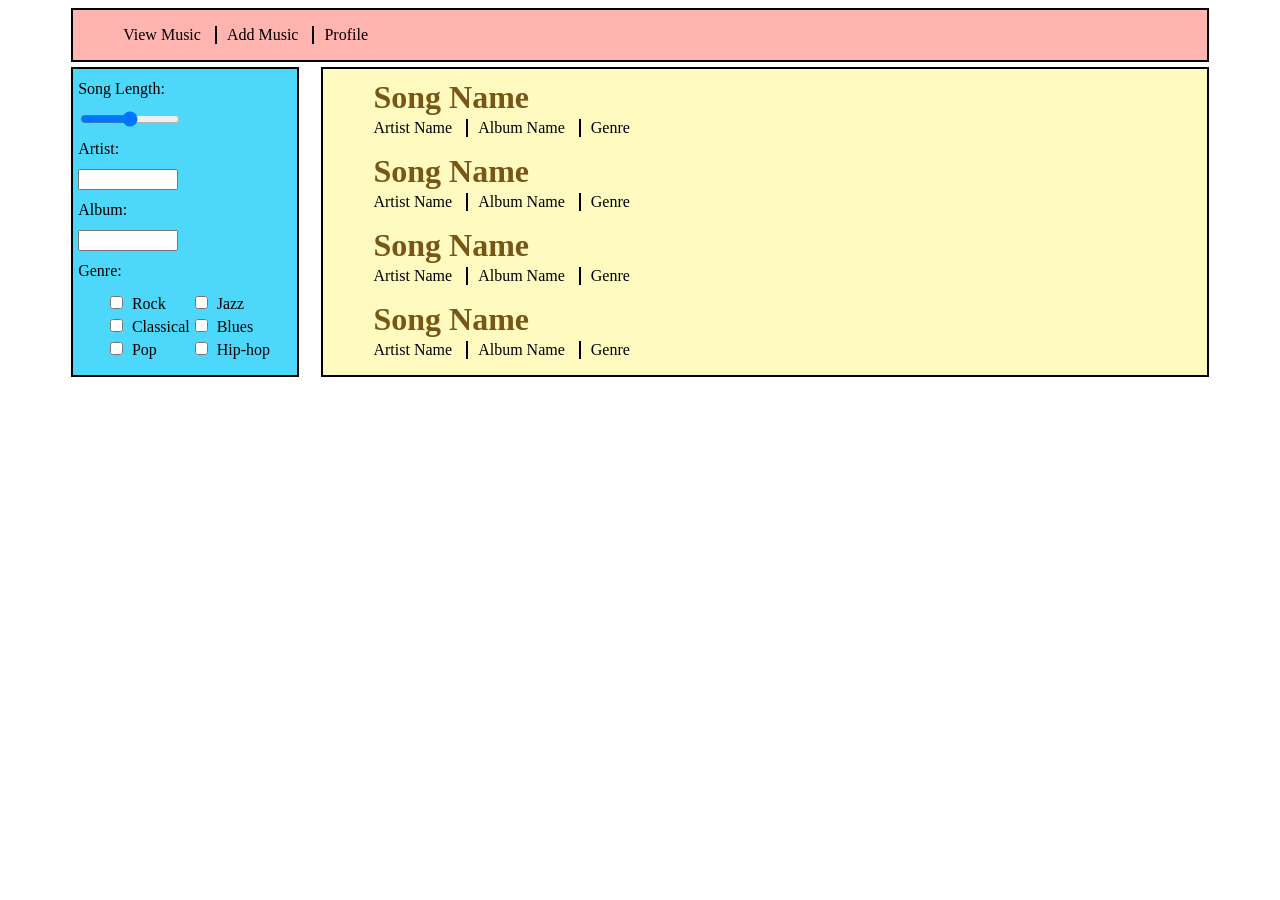
==== index.html @ da3fdb5e "html template complete, added style" ====
<!DOCTYPE html>
<html lang="en">
<head>
	<meta charset="UTF-8">
	<title>No Fucking Eagles</title>
	<link rel="stylesheet" href="style.css">
</head>
<body>

	<div class="nav-bar lines-between">
		<ul>
			<li>View Music</li>
			<li>Add Music</li>
			<li>Profile</li>
		</ul>
	</div>

	<div class="page-container-songs">
		
		<div class="song-properties">
			<p>Song Length:</p>
			<input type="range">
			<p>Artist:</p>
			<input type="select">
			<p>Album:</p>
			<input type="select">
			<p>Genre:</p>
			<div class="columns">
				<div class="columns1">
					<div>
						<input type="checkbox" name="genre">
						<label>Rock</label>
					</div>
					<div>
						<input type="checkbox" name="genre">
						<label>Classical</label>
					</div>
					<div>
						<input type="checkbox" name="genre">
						<label>Pop</label>
					</div>
				</div>
				<div class="columns1">
					<div>
						<input type="checkbox" name="genre">
						<label>Jazz</label>
					</div>
					<div>
						<input type="checkbox" name="genre">
						<label>Blues</label>
					</div>
					<div>
						<input type="checkbox" name="genre">
						<label>Hip-hop</label>
					</div>
				</div>
			</div>
		</div>

		<div class="song-info">

			<div>
			<h3>Song Name</h3>
			</div>
			<div class="song-nav-bar lines-between">
				<ul>
					<li>Artist Name</li>
					<li>Album Name</li>
					<li>Genre</li>
				</ul>
			</div>
			<div>
			<h3>Song Name</h3>
			</div>
			<div class="song-nav-bar lines-between">
				<ul>
					<li>Artist Name</li>
					<li>Album Name</li>
					<li>Genre</li>
				</ul>
			</div>
			<div>
			<h3>Song Name</h3>
			</div>
			<div class="song-nav-bar lines-between">
				<ul>
					<li>Artist Name</li>
					<li>Album Name</li>
					<li>Genre</li>
				</ul>
			</div>
			<div>
			<h3>Song Name</h3>
			</div>
			<div class="song-nav-bar lines-between">
				<ul>
					<li>Artist Name</li>
					<li>Album Name</li>
					<li>Genre</li>
				</ul>
			</div>

			



		</div>
	</div>

</body>
</html>
---- style.css ----
*, *:before, *:after {
  box-sizing: inherit;
}
html {
  box-sizing: border-box;
}

p {
	line-height: .5em;
}

h3 {
	padding-left: 50px;
	color: #785616;
	font-size: 2em;
	margin: 10px 0 3px 0;
}

.page-container-songs {
	display: flex;
	flex-wrap: nowrap;
	width: 90%;
	margin: auto;
	justify-content: space-between;

}

.nav-bar {
	background-color: #FFB4B0;
	width: 90%;
	margin: 0 auto 5px auto;
	border: 2px solid black;
}


.song-nav-bar {
	margin: 0 auto 5px auto;
}

.song-nav-bar ul {
	margin-top: 2px;
}

.lines-between li {
	display: inline-block;
	list-style: none;
	/*margin-left: 8px;*/
	padding: 0 10px 0 10px;
	border-left: 2px solid black;	

}

.lines-between li:nth-of-type(1) {
	border-left: none;
}

.columns {
	display: flex;
	flex-direction: row;
	flex-wrap: wrap;	
	align-items: center; 
	justify-content: center;
}

.columns input {
	margin: 5px;
}

.song-properties {
	background-color: #4DD7FA;
	display: flex;
	flex-direction: column;
	width: 20%;
	border: 2px solid black;
	padding-left: 5px;

}

.song-properties input{
	max-width: 100px;
}

.song-info {
	border: 2px solid black;
	width: 78%;
	background-color: #FEFAC0;
}
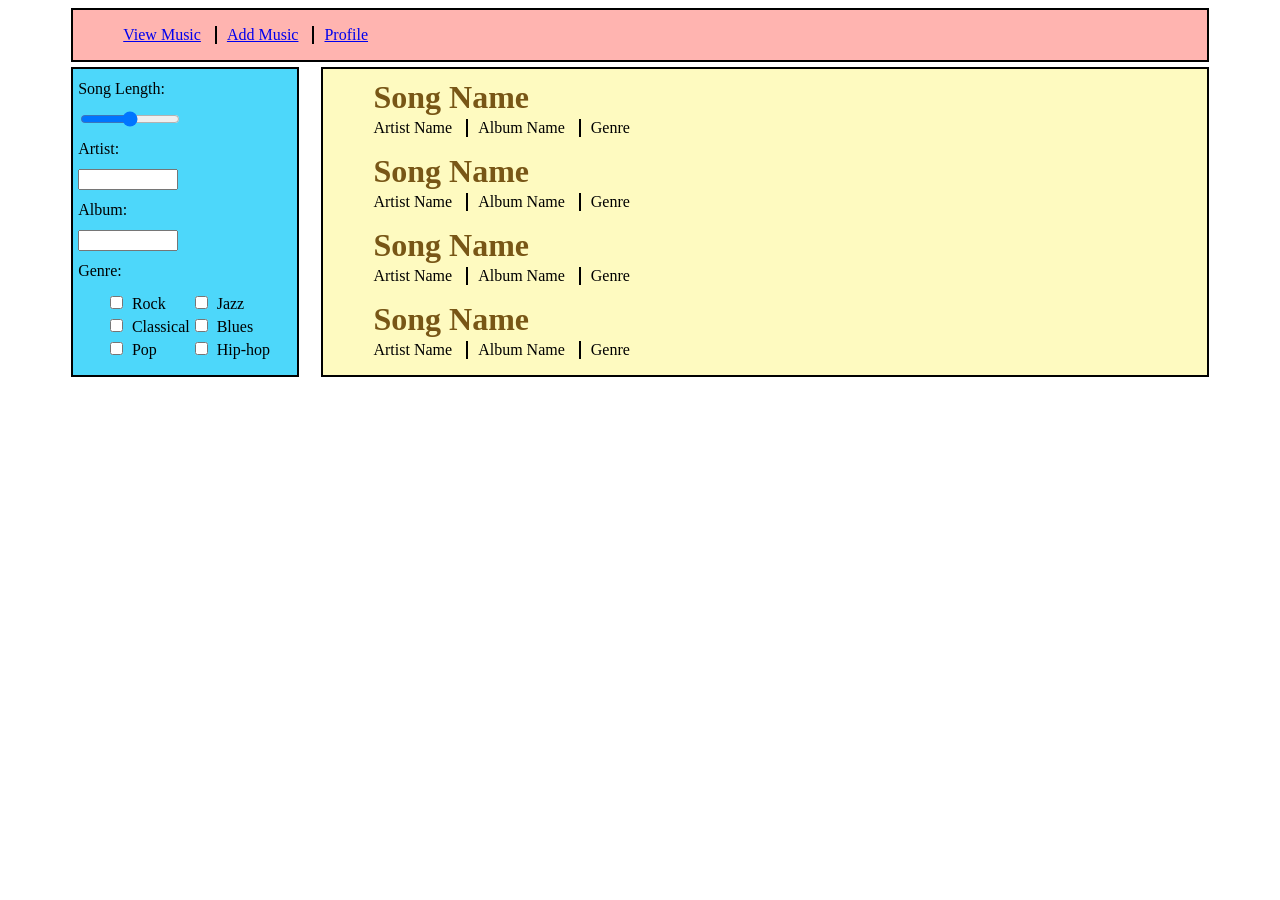
==== commit 1dcb217b: "added links for nav" ====
--- a/index.html
+++ b/index.html
@@ -9,9 +9,9 @@
 
 	<div class="nav-bar lines-between">
 		<ul>
-			<li>View Music</li>
-			<li>Add Music</li>
-			<li>Profile</li>
+			<li><a href="#">View Music</a></li>
+			<li><a href="#">Add Music</a></li>
+			<li><a href="#">Profile</a></li>
 		</ul>
 	</div>
 
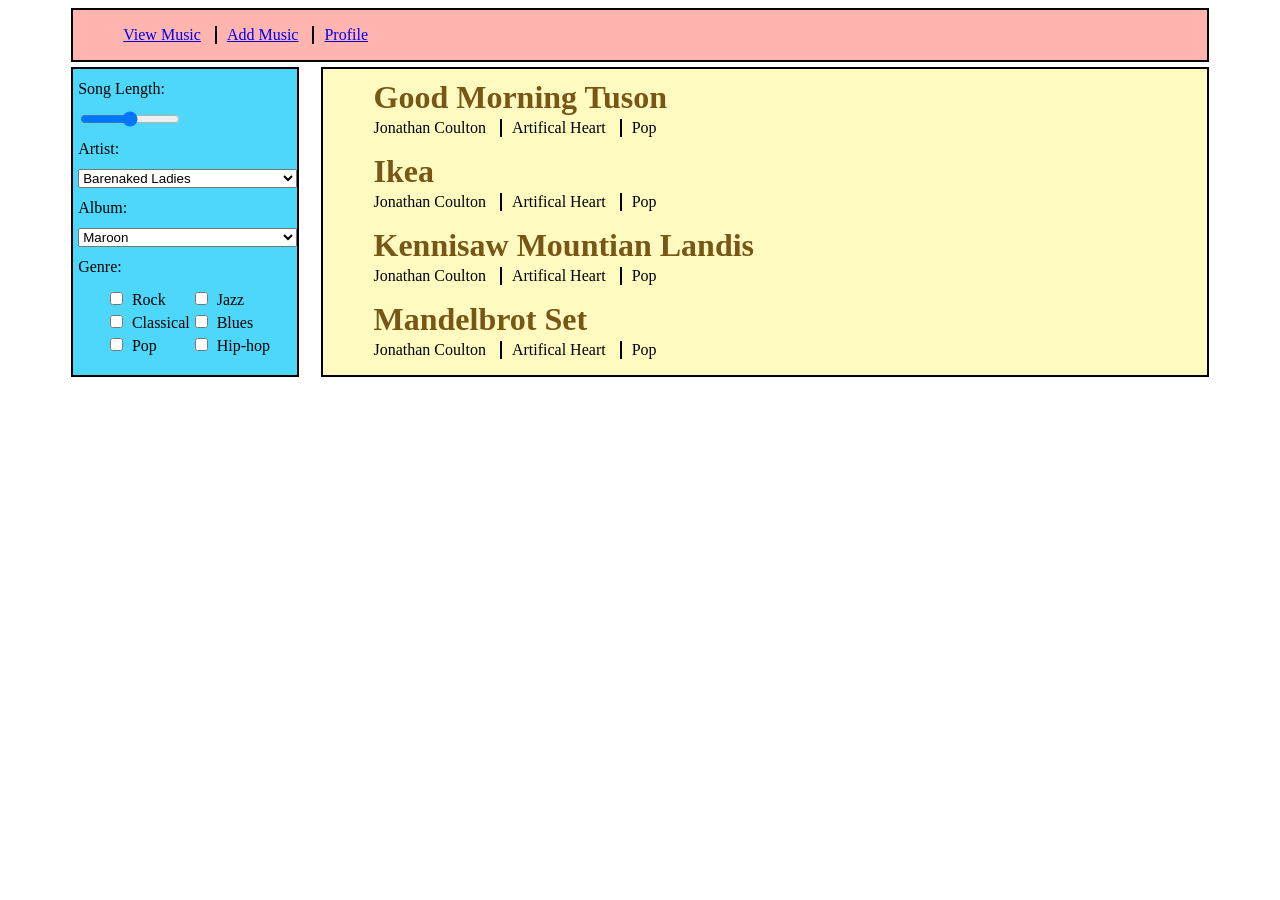
==== commit 6ba18813: "addes JoCo  song info to song-info div" ====
--- a/index.html
+++ b/index.html
@@ -21,9 +21,22 @@
 			<p>Song Length:</p>
 			<input type="range">
 			<p>Artist:</p>
-			<input type="select">
+			<select name="artist">
+				
+				<option value="barenaked-ladies">Barenaked Ladies</option>
+				<option value="jonathan-coulton">Jonathan Coulton</option>
+				<option value="reba">Reba</option>
+				<option value="talking-heads">Talking Heads</option>
+				<option value="tmbg">They Might Be Giants</option>
+			</select>
 			<p>Album:</p>
-			<input type="select">
+			<select name="album">
+				<option value="maroon">Maroon</option>
+				<option value="artifical-heart">Artifical Heart</option>
+				<option value="reba">Reba</option>
+				<option value="fear-of-music">Fear of Music</option>
+				<option value="lincoln">Lincoln</option>
+			</select>
 			<p>Genre:</p>
 			<div class="columns">
 				<div class="columns1">
@@ -60,43 +73,43 @@
 		<div class="song-info">
 
 			<div>
-			<h3>Song Name</h3>
+			<h3>Good Morning Tuson</h3>
 			</div>
 			<div class="song-nav-bar lines-between">
 				<ul>
-					<li>Artist Name</li>
-					<li>Album Name</li>
-					<li>Genre</li>
+					<li>Jonathan Coulton</li>
+					<li>Artifical Heart</li>
+					<li>Pop</li>
 				</ul>
 			</div>
 			<div>
-			<h3>Song Name</h3>
+			<h3>Ikea</h3>
 			</div>
 			<div class="song-nav-bar lines-between">
 				<ul>
-					<li>Artist Name</li>
-					<li>Album Name</li>
-					<li>Genre</li>
+					<li>Jonathan Coulton</li>
+					<li>Artifical Heart</li>
+					<li>Pop</li>
 				</ul>
 			</div>
 			<div>
-			<h3>Song Name</h3>
+			<h3>Kennisaw Mountian Landis</h3>
 			</div>
 			<div class="song-nav-bar lines-between">
 				<ul>
-					<li>Artist Name</li>
-					<li>Album Name</li>
-					<li>Genre</li>
+					<li>Jonathan Coulton</li>
+					<li>Artifical Heart</li>
+					<li>Pop</li>
 				</ul>
 			</div>
 			<div>
-			<h3>Song Name</h3>
+			<h3>Mandelbrot Set</h3>
 			</div>
 			<div class="song-nav-bar lines-between">
 				<ul>
-					<li>Artist Name</li>
-					<li>Album Name</li>
-					<li>Genre</li>
+					<li>Jonathan Coulton</li>
+					<li>Artifical Heart</li>
+					<li>Pop</li>
 				</ul>
 			</div>
 
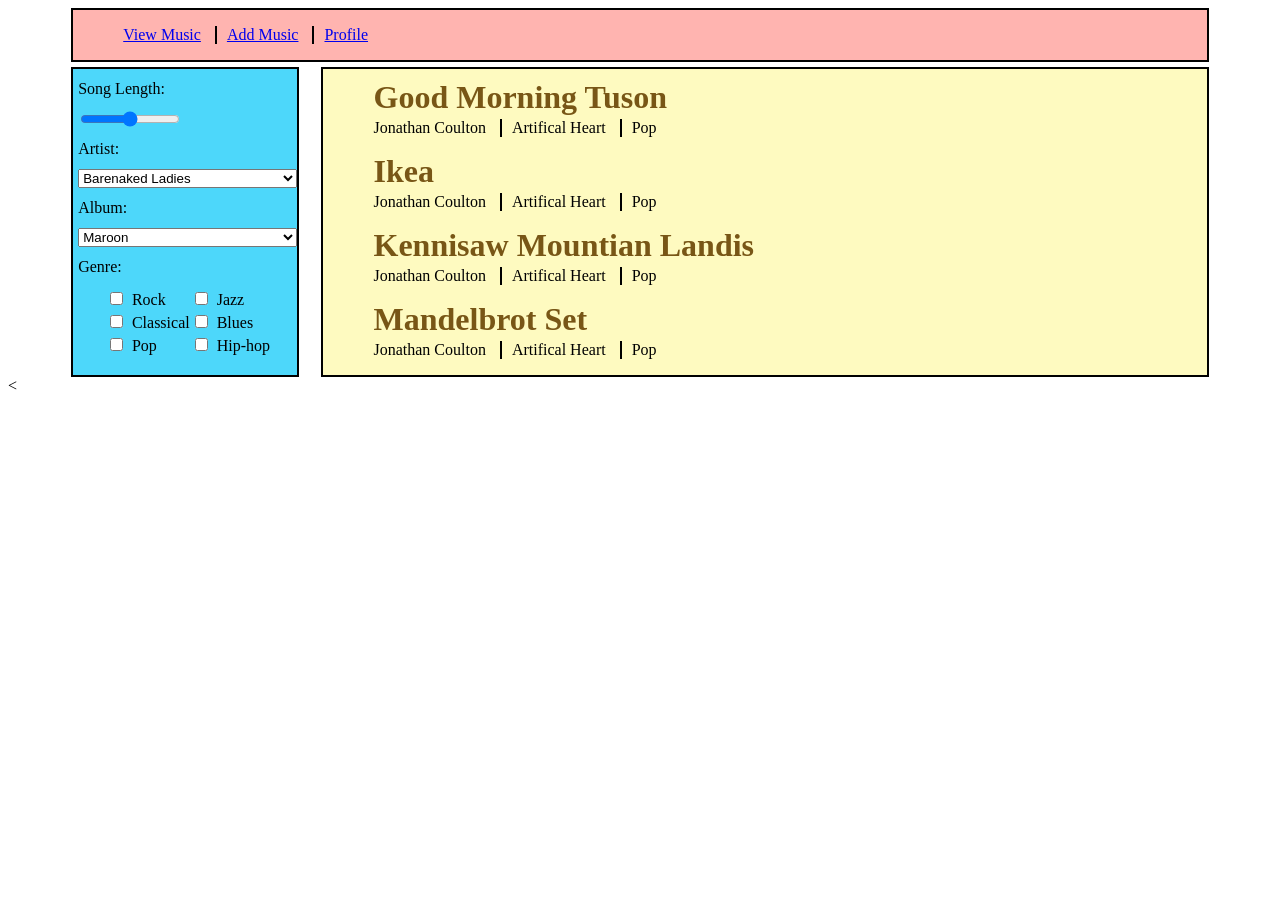
==== commit 4942ef5c: "deleting non alpha-numeric char in js, linked js to html" ====
--- a/index.html
+++ b/index.html
@@ -120,5 +120,6 @@
 		</div>
 	</div>
 
+	<<script type="text/javascript" src="js-101.js"></script>
 </body>
 </html>
--- a/style.css
+++ b/style.css
@@ -84,4 +84,5 @@
 	border: 2px solid black;
 	width: 78%;
 	background-color: #FEFAC0;
-}+}
+
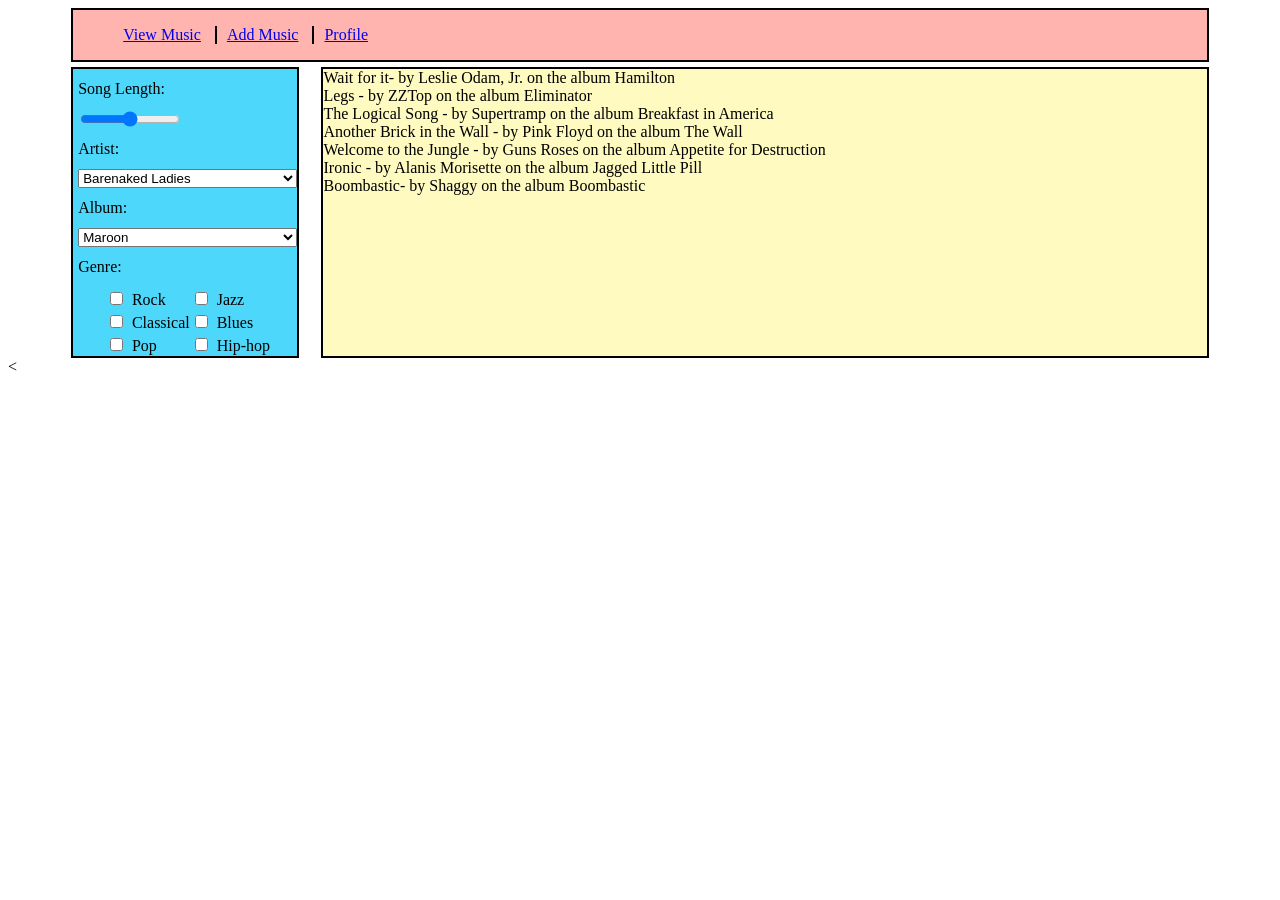
==== commit fc611eb9: "fixed dash in song additon scripts" ====
--- a/index.html
+++ b/index.html
@@ -70,8 +70,7 @@
 			</div>
 		</div>
 
-		<div class="song-info">
-
+		<div id="song-info">
 			<div>
 			<h3>Good Morning Tuson</h3>
 			</div>
--- a/style.css
+++ b/style.css
@@ -80,7 +80,7 @@
 	max-width: 100px;
 }
 
-.song-info {
+#song-info {
 	border: 2px solid black;
 	width: 78%;
 	background-color: #FEFAC0;
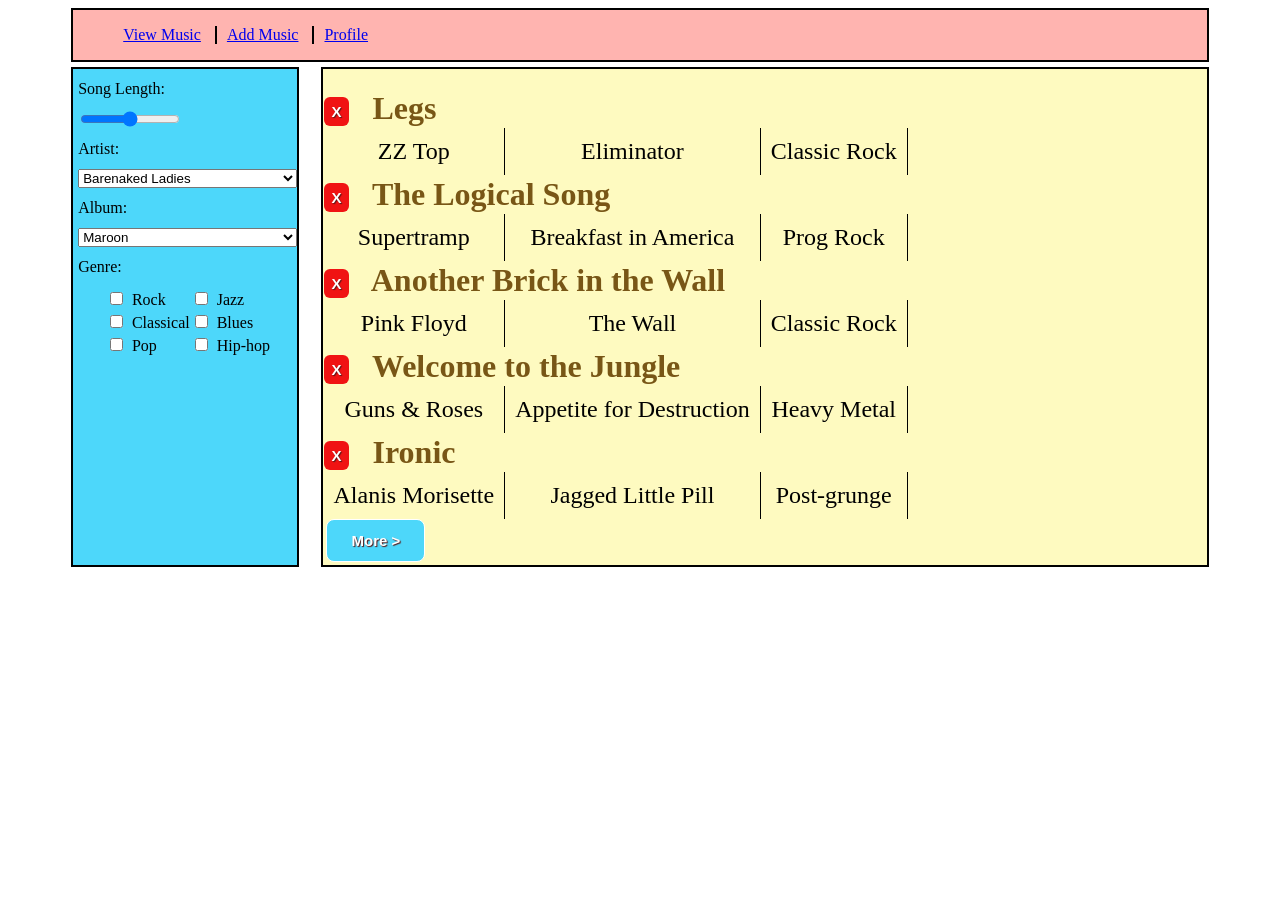
==== commit e426c6c9: "Replaced vjs with jQuery when possible." ====
--- a/index.html
+++ b/index.html
@@ -118,7 +118,10 @@
 
 		</div>
 	</div>
-
-	<<script type="text/javascript" src="js-101.js"></script>
+	<script
+  src="https://code.jquery.com/jquery-3.2.1.min.js"
+  integrity="sha256-hwg4gsxgFZhOsEEamdOYGBf13FyQuiTwlAQgxVSNgt4="
+  crossorigin="anonymous"></script>
+	<script type="text/javascript" src="js-101.js"></script>
 </body>
 </html>
--- a/style.css
+++ b/style.css
@@ -86,3 +86,92 @@
 	background-color: #FEFAC0;
 }
 
+#song-info table {
+	padding: 10px;
+}
+
+#song-info th {
+	text-align: left;
+	font-size: 2em;
+	color: #785616;
+}
+
+#song-info td {
+	font-size: 1.5em;
+	padding:10px 10px 10px 10px;
+	border-right: 1px solid black;
+	text-align: center;
+	vertical-align: middle;
+}
+
+.button {
+    display: inline-block;
+    text-align: center;
+    vertical-align: middle;
+    padding: 12px 24px;
+    border: 1px solid #ffffff;
+    border-radius: 8px;
+    background: #4dd7fa;
+    background: -webkit-gradient(linear, left top, left bottom, from(#4dd7fa), to(#4dd7fa));
+    background: -moz-linear-gradient(top, #4dd7fa, #4dd7fa);
+    background: linear-gradient(to bottom, #4dd7fa, #4dd7fa);
+    text-shadow: #591717 1px 1px 1px;
+    font: normal normal bold 15px arial;
+    color: #ffffff;
+    text-decoration: none;
+    margin: 0 0 3px 3px;
+}
+.button:hover,
+.button:focus {
+    background: #5cffff;
+    background: -webkit-gradient(linear, left top, left bottom, from(#5cffff), to(#5cffff));
+    background: -moz-linear-gradient(top, #5cffff, #5cffff);
+    background: linear-gradient(to bottom, #5cffff, #5cffff);
+    color: #ffffff;
+    text-decoration: none;
+}
+.button:active {
+    background: #2e8196;
+    background: -webkit-gradient(linear, left top, left bottom, from(#2e8196), to(#4dd7fa));
+    background: -moz-linear-gradient(top, #2e8196, #4dd7fa);
+    background: linear-gradient(to bottom, #2e8196, #4dd7fa);
+}
+
+.delete-button {
+    display: inline-block;
+    text-align: center;
+    vertical-align: middle;
+    padding: 6px 7px;
+    border: 0px solid #ffffff;
+    border-radius: 6px;
+    background: #f01313;
+    background: -webkit-gradient(linear, left top, left bottom, from(#f01313), to(#f01313));
+    background: -moz-linear-gradient(top, #f01313, #f01313);
+    background: linear-gradient(to bottom, #f01313, #f01313);
+    text-shadow: #591717 1px 1px 1px;
+    font: normal normal bold 15px arial;
+    color: #ffffff;
+    text-decoration: none;
+}
+.delete-button:hover,
+.delete-button:focus {
+    background: #ff1717;
+    background: -webkit-gradient(linear, left top, left bottom, from(#ff1717), to(#ff1717));
+    background: -moz-linear-gradient(top, #ff1717, #ff1717);
+    background: linear-gradient(to bottom, #ff1717, #ff1717);
+    color: #ffffff;
+    text-decoration: none;
+}
+.delete-button:active {
+    background: #900b0b;
+    background: -webkit-gradient(linear, left top, left bottom, from(#900b0b), to(#f01313));
+    background: -moz-linear-gradient(top, #900b0b, #f01313);
+    background: linear-gradient(to bottom, #900b0b, #f01313);
+}
+
+
+/*#song-info td {
+	font-size: 1.5em;
+	padding-bottom: 10px;
+}*/
+
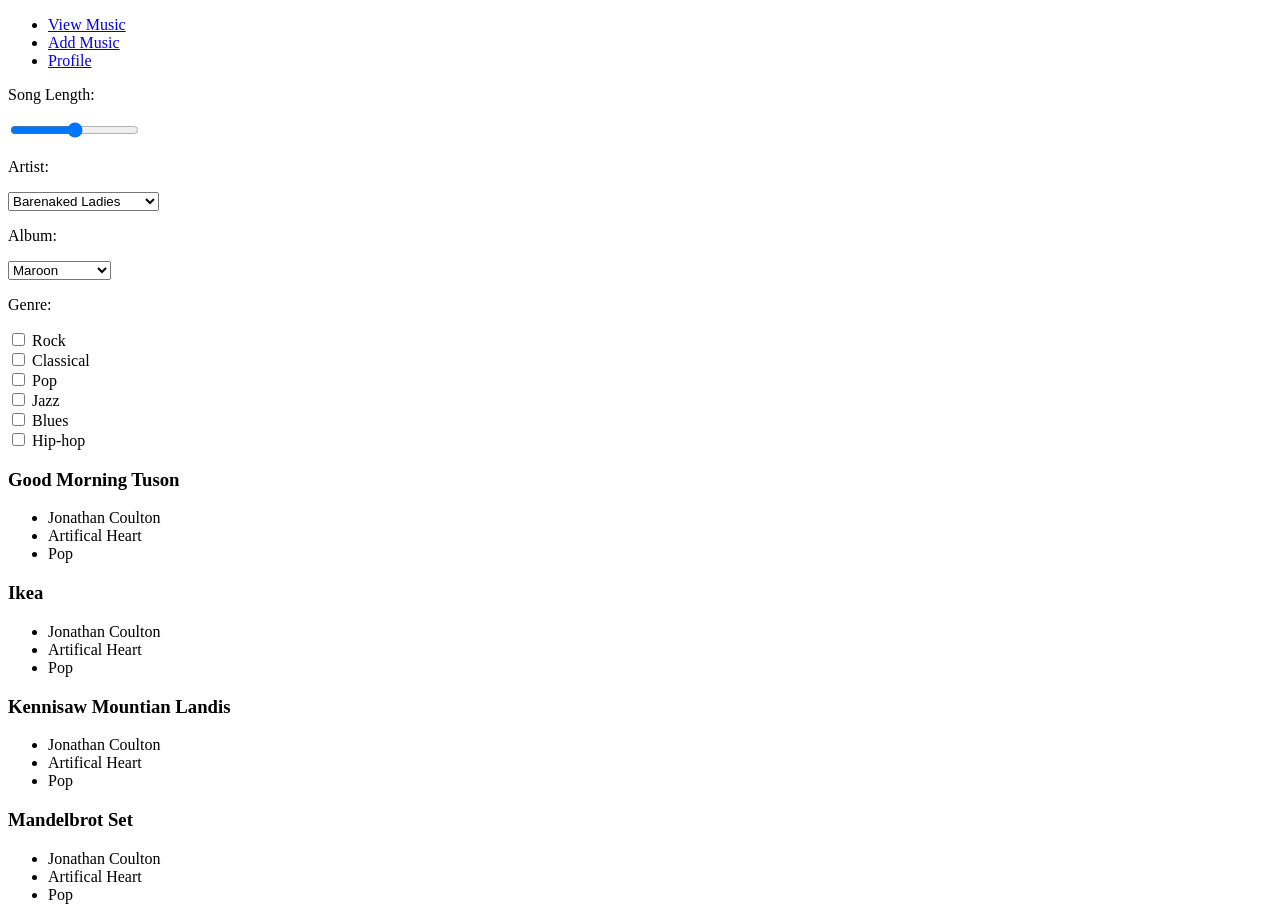
==== commit fdb5b733: "Set up package managers for start of Angular" ====
--- a/index.html
+++ b/index.html
@@ -3,7 +3,11 @@
 <head>
 	<meta charset="UTF-8">
 	<title>No Fucking Eagles</title>
-	<link rel="stylesheet" href="style.css">
+	<!-- Third Party Style Tags -->
+	<link rel="stylesheet" type="text/css" href="./lib/bower_components/bootstrap/dist/css/bootstrap.css">
+	<link rel="stylesheet" href="https://maxcdn.bootstrapcdn.com/font-awesome/4.7.0/css/font-awesome.min.css">
+	<!-- Personal Style Tags -->
+	<link rel="stylesheet" href="./styles/main.css">
 </head>
 <body>
 
@@ -118,10 +122,12 @@
 
 		</div>
 	</div>
-	<script
-  src="https://code.jquery.com/jquery-3.2.1.min.js"
-  integrity="sha256-hwg4gsxgFZhOsEEamdOYGBf13FyQuiTwlAQgxVSNgt4="
-  crossorigin="anonymous"></script>
-	<script type="text/javascript" src="js-101.js"></script>
+	<!-- Third Party Script Tags -->
+	<script type="text/javascript" src="./lib/bower_components/jquery/dist/jquery.js"></script>
+	<script type="text/javascript" src="./lib/bower_components/bootstrap/dist/js/bootstrap.js"></script>
+	<script type="text/javascript" src="./lib/bower_components/angular/angular.min.js"></script>
+	<!-- Personal Script Tags -->
+	<script type="text/javascript" src="./javascripts/main.js"></script>
+
 </body>
 </html>
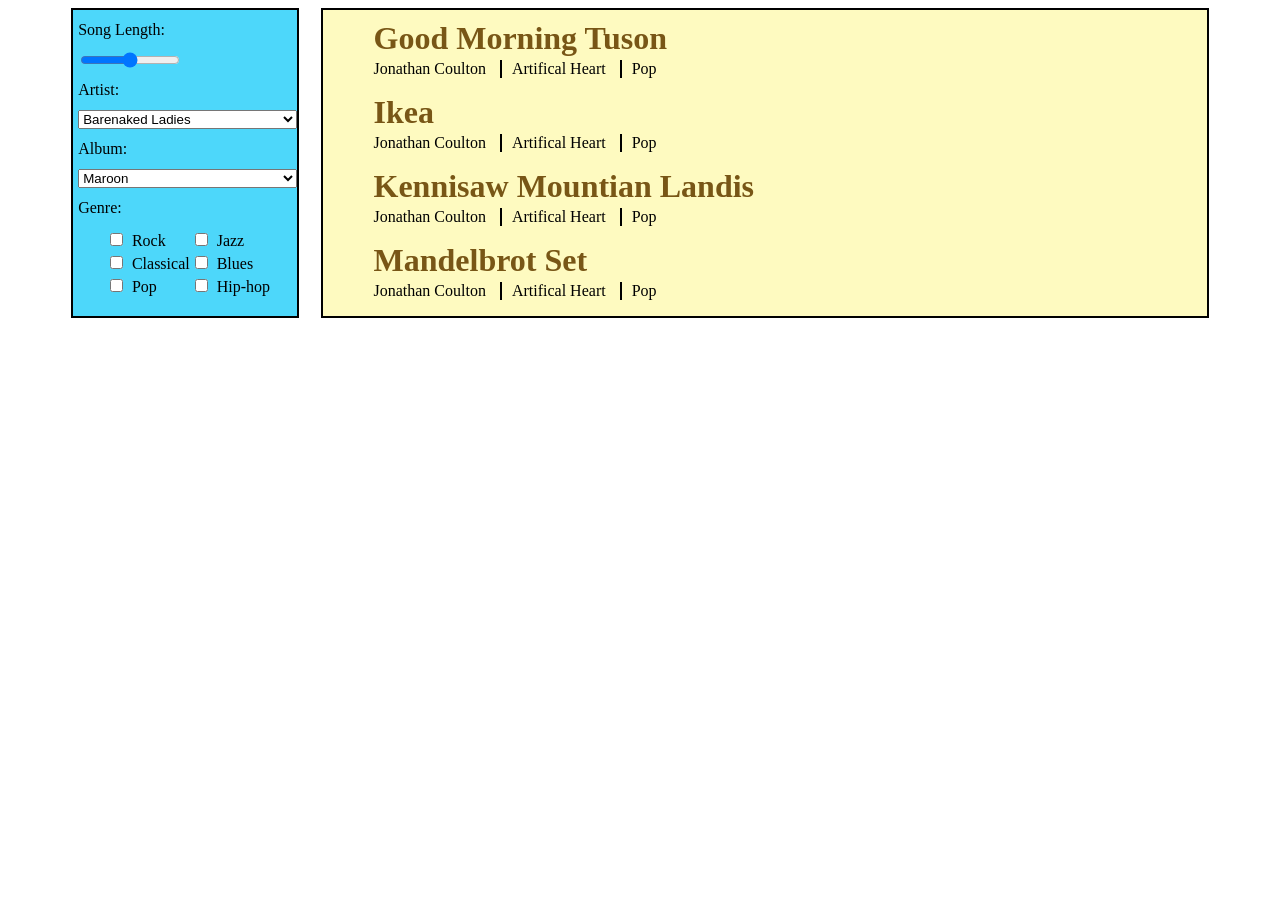
==== commit 5aa272eb: "navbar partial.  Setting up options bar" ====
--- a/index.html
+++ b/index.html
@@ -9,15 +9,19 @@
 	<!-- Personal Style Tags -->
 	<link rel="stylesheet" href="./styles/main.css">
 </head>
-<body>
+<body ng-app="MusicHistory">
+	<div ng-include="'partials/navbar.html'">
+		
 
-	<div class="nav-bar lines-between">
+
+	</div>
+<!-- 	<div class="nav-bar lines-between">
 		<ul>
 			<li><a href="#">View Music</a></li>
 			<li><a href="#">Add Music</a></li>
 			<li><a href="#">Profile</a></li>
 		</ul>
-	</div>
+	</div> -->
 
 	<div class="page-container-songs">
 		
@@ -126,6 +130,7 @@
 	<script type="text/javascript" src="./lib/bower_components/jquery/dist/jquery.js"></script>
 	<script type="text/javascript" src="./lib/bower_components/bootstrap/dist/js/bootstrap.js"></script>
 	<script type="text/javascript" src="./lib/bower_components/angular/angular.min.js"></script>
+	<script type="text/javascript" src="./lib/bower_components/angular-route/angular-route.min.js"></script>
 	<!-- Personal Script Tags -->
 	<script type="text/javascript" src="./javascripts/main.js"></script>
 
--- a/styles/main.css
+++ b/styles/main.css
@@ -0,0 +1,152 @@
+*, *:before, *:after {
+  box-sizing: inherit; }
+
+html {
+  box-sizing: border-box; }
+
+p {
+  line-height: .5em; }
+
+h3 {
+  padding-left: 50px;
+  color: #785616;
+  font-size: 2em;
+  margin: 10px 0 3px 0; }
+
+.page-container-songs {
+  display: flex;
+  flex-wrap: nowrap;
+  width: 90%;
+  margin: auto;
+  justify-content: space-between; }
+
+.nav-bar {
+  background-color: #FFB4B0;
+  width: 90%;
+  margin: 2px auto 5px auto;
+  border: 2px solid black; }
+
+.song-nav-bar {
+  margin: 0 auto 5px auto; }
+
+.song-nav-bar ul {
+  margin-top: 2px; }
+
+.lines-between li {
+  display: inline-block;
+  list-style: none;
+  /*margin-left: 8px;*/
+  padding: 0 10px 0 10px;
+  border-left: 2px solid black; }
+
+.lines-between li:nth-of-type(1) {
+  border-left: none; }
+
+.columns {
+  display: flex;
+  flex-direction: row;
+  flex-wrap: wrap;
+  align-items: center;
+  justify-content: center; }
+
+.columns input {
+  margin: 5px; }
+
+.song-properties {
+  background-color: #4DD7FA;
+  display: flex;
+  flex-direction: column;
+  width: 20%;
+  border: 2px solid black;
+  padding-left: 5px; }
+
+.song-properties input {
+  max-width: 100px; }
+
+#song-info {
+  border: 2px solid black;
+  width: 78%;
+  background-color: #FEFAC0; }
+
+#song-info table {
+  padding: 10px; }
+
+#song-info th {
+  text-align: left;
+  font-size: 2em;
+  color: #785616; }
+
+#song-info td {
+  font-size: 1.5em;
+  padding: 10px 10px 10px 10px;
+  border-right: 1px solid black;
+  text-align: center;
+  vertical-align: middle; }
+
+.button {
+  display: inline-block;
+  text-align: center;
+  vertical-align: middle;
+  padding: 12px 24px;
+  border: 1px solid #ffffff;
+  border-radius: 8px;
+  background: #4dd7fa;
+  background: -webkit-gradient(linear, left top, left bottom, from(#4dd7fa), to(#4dd7fa));
+  background: -moz-linear-gradient(top, #4dd7fa, #4dd7fa);
+  background: linear-gradient(to bottom, #4dd7fa, #4dd7fa);
+  text-shadow: #591717 1px 1px 1px;
+  font: normal normal bold 15px arial;
+  color: #ffffff;
+  text-decoration: none;
+  margin: 0 0 3px 3px; }
+
+.button:hover,
+.button:focus {
+  background: #5cffff;
+  background: -webkit-gradient(linear, left top, left bottom, from(#5cffff), to(#5cffff));
+  background: -moz-linear-gradient(top, #5cffff, #5cffff);
+  background: linear-gradient(to bottom, #5cffff, #5cffff);
+  color: #ffffff;
+  text-decoration: none; }
+
+.button:active {
+  background: #2e8196;
+  background: -webkit-gradient(linear, left top, left bottom, from(#2e8196), to(#4dd7fa));
+  background: -moz-linear-gradient(top, #2e8196, #4dd7fa);
+  background: linear-gradient(to bottom, #2e8196, #4dd7fa); }
+
+.delete-button {
+  display: inline-block;
+  text-align: center;
+  vertical-align: middle;
+  padding: 6px 7px;
+  border: 0px solid #ffffff;
+  border-radius: 6px;
+  background: #f01313;
+  background: -webkit-gradient(linear, left top, left bottom, from(#f01313), to(#f01313));
+  background: -moz-linear-gradient(top, #f01313, #f01313);
+  background: linear-gradient(to bottom, #f01313, #f01313);
+  text-shadow: #591717 1px 1px 1px;
+  font: normal normal bold 15px arial;
+  color: #ffffff;
+  text-decoration: none; }
+
+.delete-button:hover,
+.delete-button:focus {
+  background: #ff1717;
+  background: -webkit-gradient(linear, left top, left bottom, from(#ff1717), to(#ff1717));
+  background: -moz-linear-gradient(top, #ff1717, #ff1717);
+  background: linear-gradient(to bottom, #ff1717, #ff1717);
+  color: #ffffff;
+  text-decoration: none; }
+
+.delete-button:active {
+  background: #900b0b;
+  background: -webkit-gradient(linear, left top, left bottom, from(#900b0b), to(#f01313));
+  background: -moz-linear-gradient(top, #900b0b, #f01313);
+  background: linear-gradient(to bottom, #900b0b, #f01313); }
+
+/*#song-info td {
+	font-size: 1.5em;
+	padding-bottom: 10px;
+}*/
